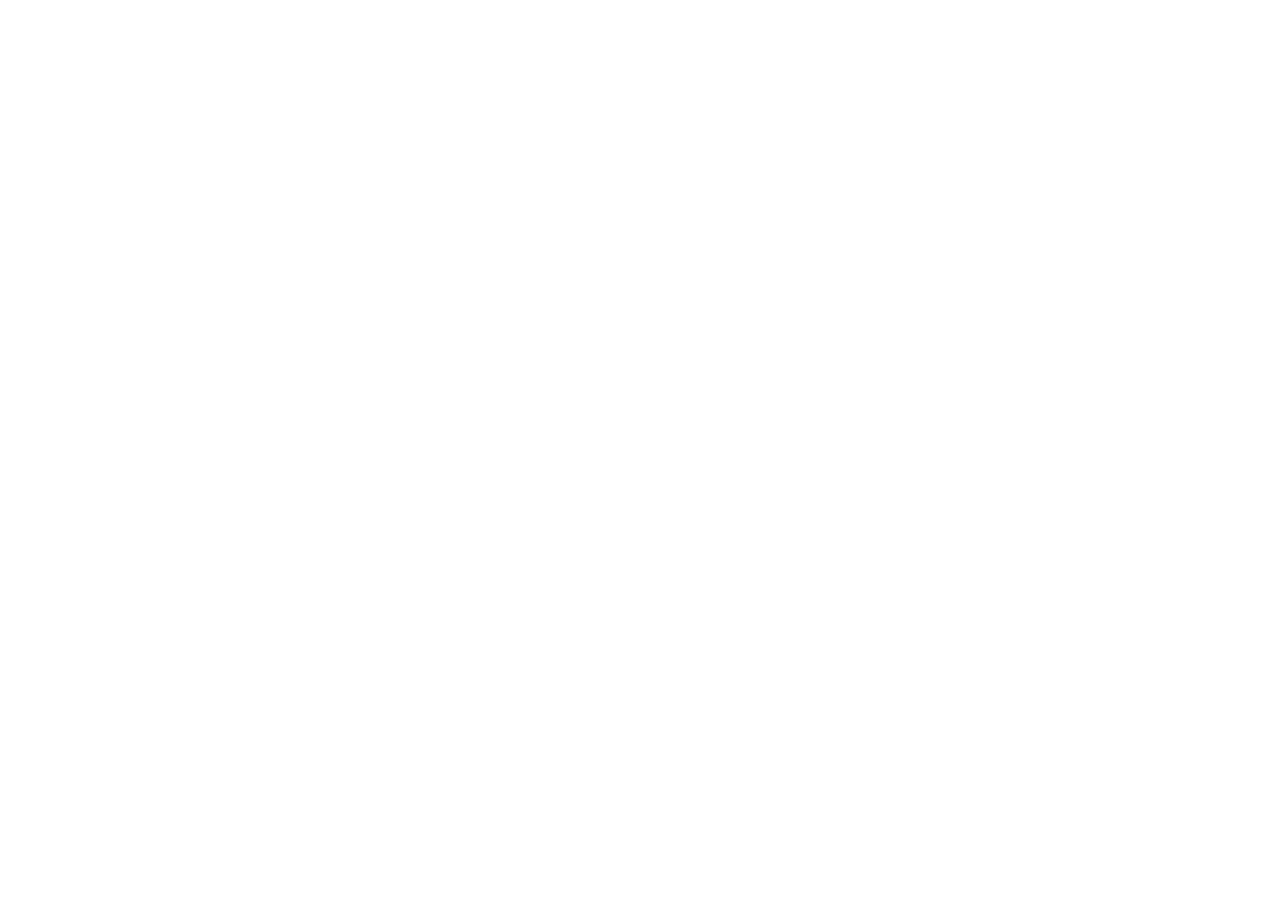
==== cadastro.html @ 4effc2b5 "primeira versão do cadrastro" ====
<!DOCTYPE html>
<html lang="en">
<head>
    <meta charset="UTF-8">
    <meta name="viewport" content="width=device-width, initial-scale=1.0">
    <title>Document</title>
</head>
<body>
    
</body>
</html>
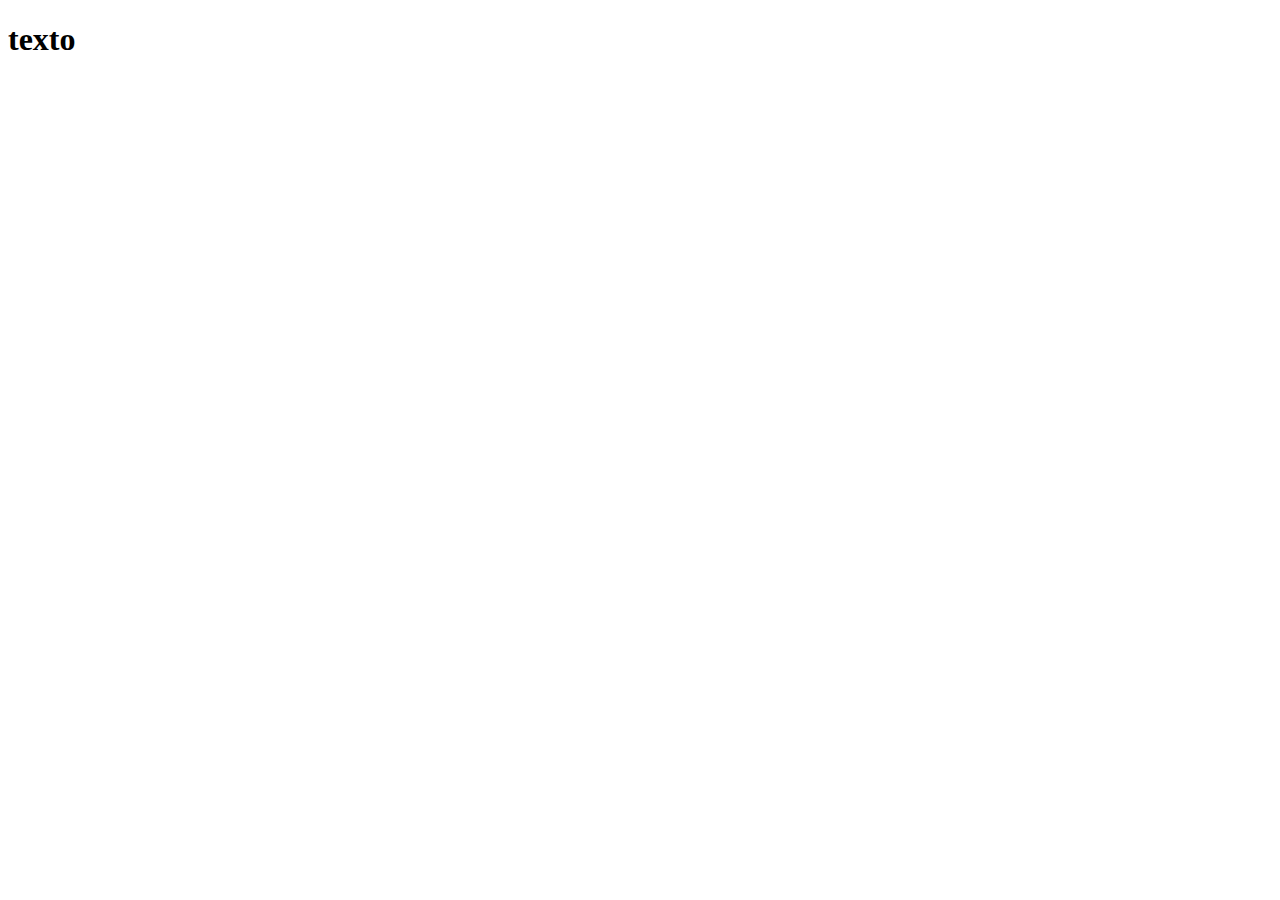
==== commit 552a984f: "Update cadastro.html" ====
--- a/cadastro.html
+++ b/cadastro.html
@@ -7,6 +7,7 @@
     <title>Document</title>
 </head>
 <body>
+    <h1> texto </h1>
     
 </body>
 </html>
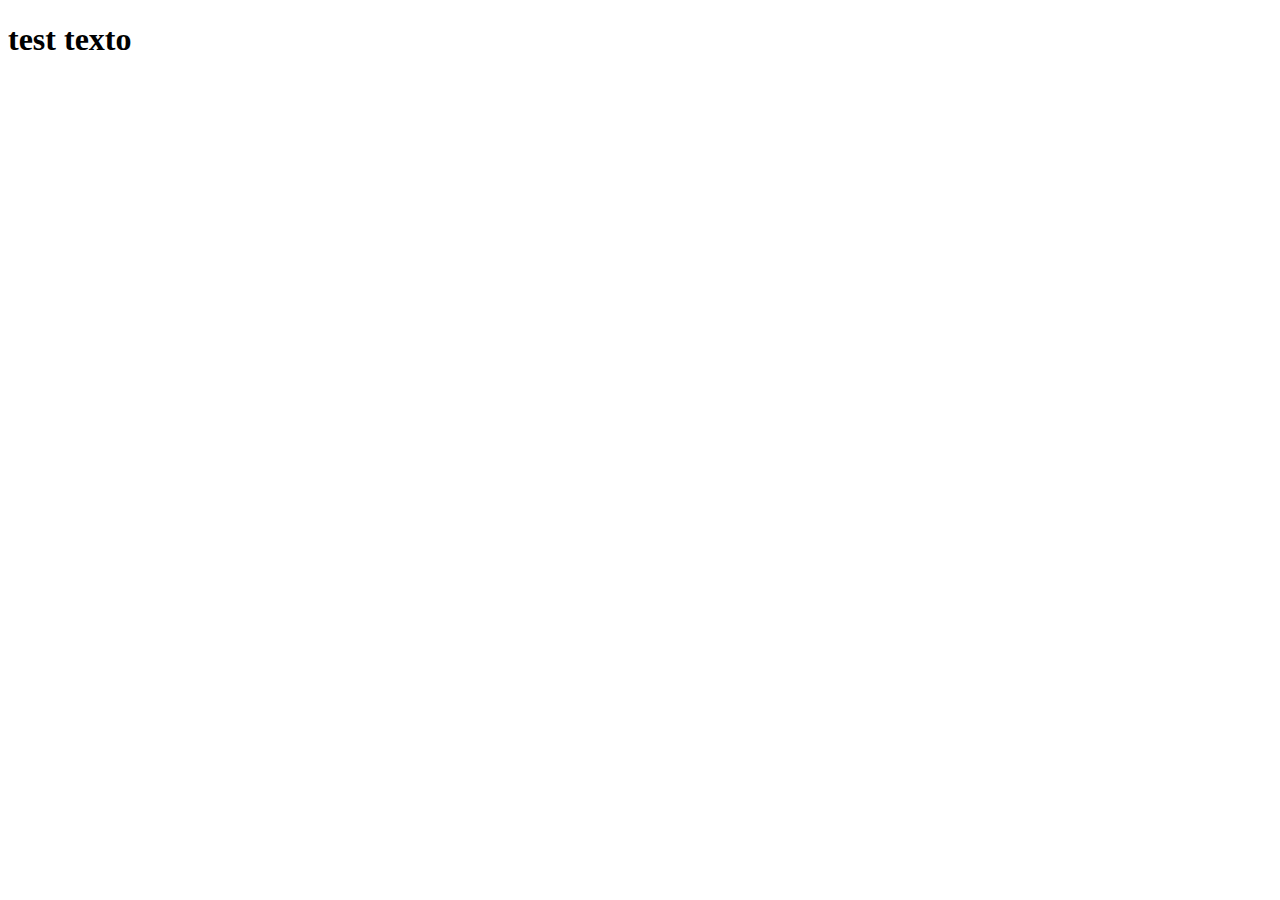
==== commit 10e588c9: "primeira versão do cadrastro" ====
--- a/cadastro.html
+++ b/cadastro.html
@@ -7,7 +7,7 @@
     <title>Document</title>
 </head>
 <body>
-    <h1> texto </h1>
+    <h1> test texto </h1>
     
 </body>
 </html>
